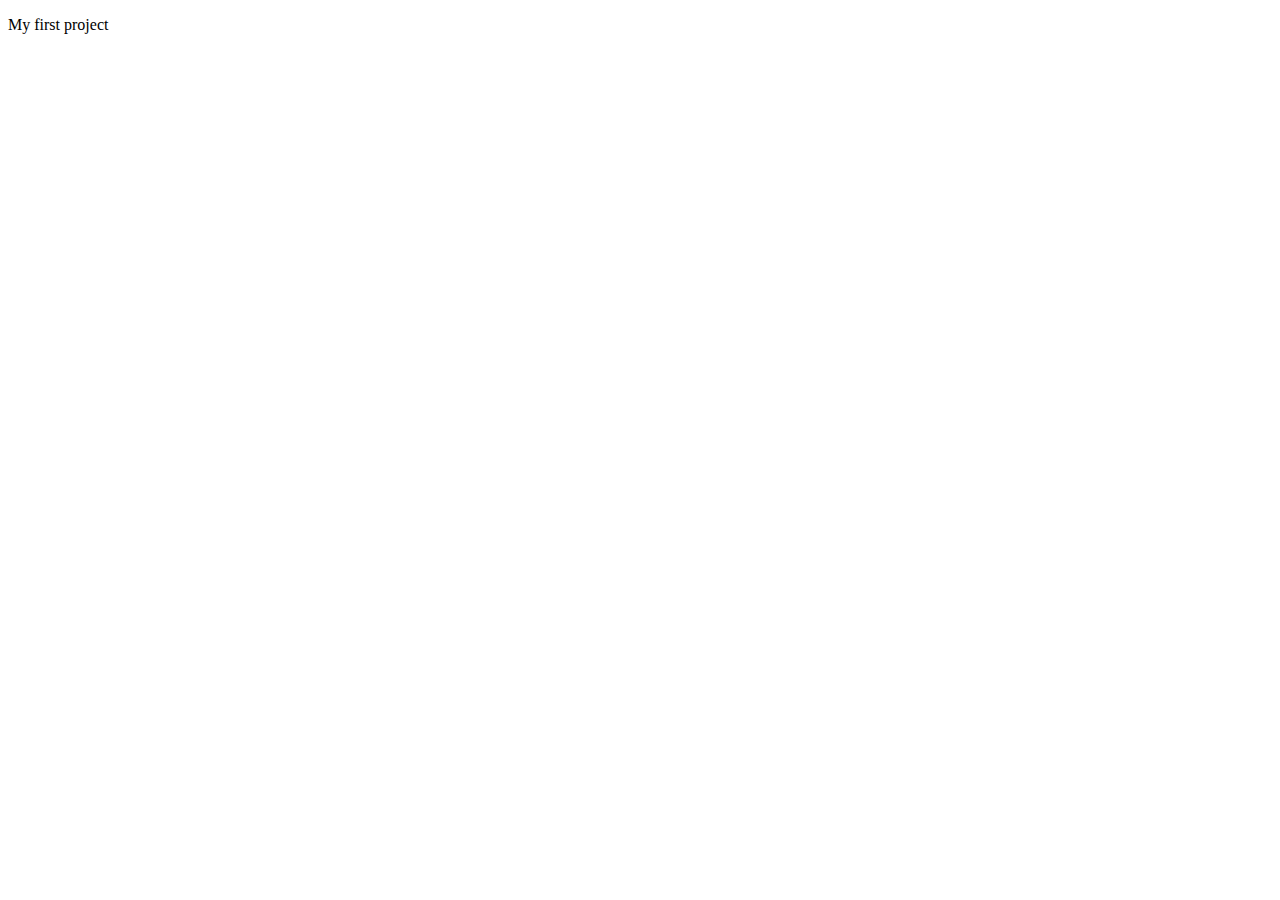
==== project1/index.html @ 98688bbf "html.index created" ====
<!DOCTYPE html>
<html lang="en">
<head>
    <meta charset="UTF-8">
    <meta http-equiv="X-UA-Compatible" content="IE=edge">
    <meta name="viewport" content="width=<device-width>, initial-scale=1.0">
    <title>Document</title>
</head>
<body>
    <p>My first project</p>
</body>
</html>
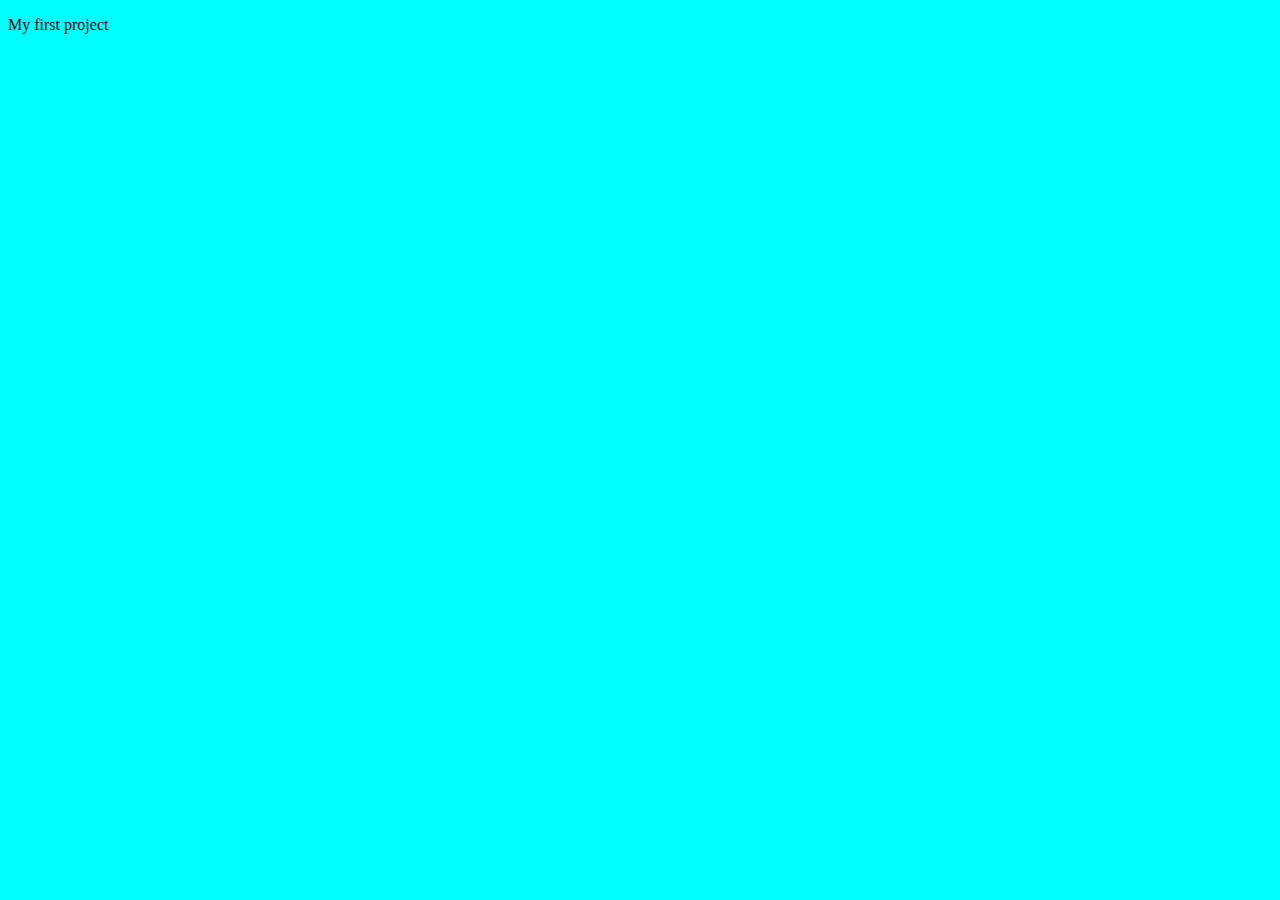
==== commit 447aaa7f: "css styles added to html file" ====
--- a/project1/index.html
+++ b/project1/index.html
@@ -5,6 +5,7 @@
     <meta http-equiv="X-UA-Compatible" content="IE=edge">
     <meta name="viewport" content="width=<device-width>, initial-scale=1.0">
     <title>Document</title>
+    <link rel="stylesheet" href="styles.css">
 </head>
 <body>
     <p>My first project</p>
--- a/project1/styles.css
+++ b/project1/styles.css
@@ -0,0 +1,3 @@
+body{
+    background-color: aqua;
+}